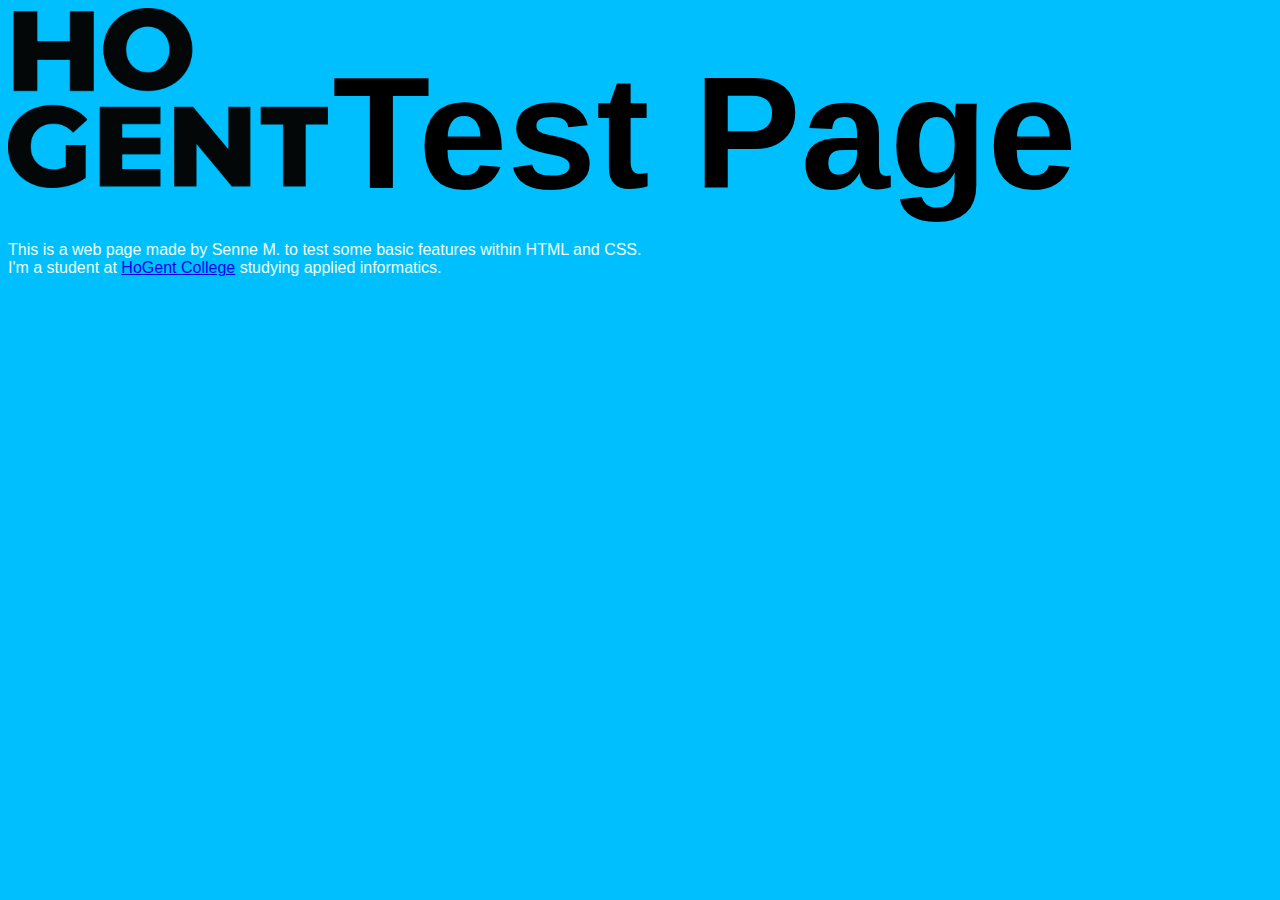
==== index.html @ 4918ae13 "Add files via upload" ====
<!DOCTYPE html>
<html lang="en">
  <head>
    <meta charset="UTF-8" />
    <meta http-equiv="X-UA-Compatible" content="IE=edge" />
    <meta name="viewport" content="width=device-width, initial-scale=1.0" />
    <link rel="stylesheet" href="/css/stylesheet.css">
    <title>Test Page</title>
  </head>
  <body>
    <div>
    <img class="logo" src="img/HOGENT_Logo_Pos_rgb.png">
    <h1>Test Page</h1>
  </div>
    <p>This is a web page made by Senne M. to test some basic features within HTML and CSS.<br>
      I'm a student at <a href="https://hogent.be">HoGent College</a> studying applied informatics.
    </p>
      </body>
</html>
---- css/stylesheet.css ----
html {
    font-family: Arial, Helvetica, sans-serif;
}

h1 {
    color: black;
    font-size: 10em;
    display: inline-block;
    margin: 0;
}

body {
    background-color: deepskyblue;
}

.logo {
    width: 20em;
}

p {
    color: honeydew;
}
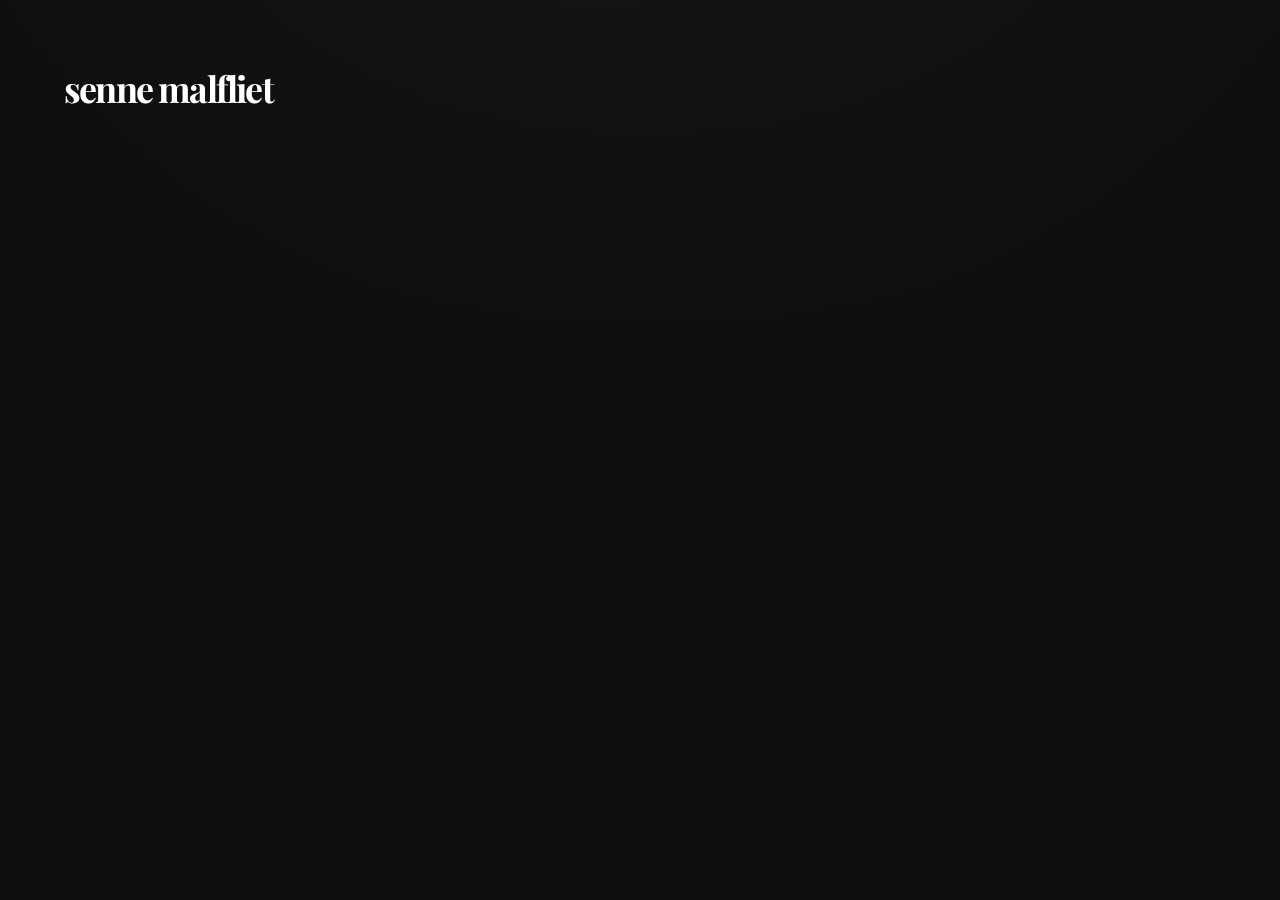
==== commit 3eac946f: "new site" ====
--- a/index.html
+++ b/index.html
@@ -1,19 +1,21 @@
-<!DOCTYPE html>
-<html lang="en">
-  <head>
-    <meta charset="UTF-8" />
-    <meta http-equiv="X-UA-Compatible" content="IE=edge" />
-    <meta name="viewport" content="width=device-width, initial-scale=1.0" />
-    <link rel="stylesheet" href="/css/stylesheet.css">
-    <title>Test Page</title>
-  </head>
-  <body>
-    <div>
-    <img class="logo" src="img/HOGENT_Logo_Pos_rgb.png">
-    <h1>Test Page</h1>
-  </div>
-    <p>This is a web page made by Senne M. to test some basic features within HTML and CSS.<br>
-      I'm a student at <a href="https://hogent.be">HoGent College</a> studying applied informatics.
-    </p>
-      </body>
-</html>
+<!DOCTYPE html>
+<html lang="en">
+	<head>
+		<meta charset="UTF-8">
+		<meta name="viewport" content="width=device-width, initial-scale=1.0">
+		<title>Senne Malfliet</title>
+		<link rel="stylesheet" href="stylesheet.css">
+	</head>
+	<body>
+		<div id="blob"></div>
+		<nav>
+			<a class="logo" href="/">
+				<p>Senne Malfliet</p>
+			</a>
+		</nav>
+		<main>
+			<h1>Boe!</h1>
+		</main>
+	</body>
+	<script src="main.js"></script>
+</html>--- a/stylesheet.css
+++ b/stylesheet.css
@@ -0,0 +1,127 @@
+@import url('https://fonts.googleapis.com/css2?family=Playfair+Display&display=swap');
+
+body {
+    background-color: #0f0f0f;
+    margin: 0;
+}
+
+#blob {
+    background-color: blue;
+    height: 300px;
+    aspect-ratio: 1;
+    position: fixed;
+    border-radius: 50%;
+    left: 50%;
+    top: -50%;
+    translate: -50% -50%;
+    background: linear-gradient(
+        to right,
+        rgb(143, 96, 236),
+        rgb(218, 178, 3)
+    );
+    animation: rotate 20s linear infinite;
+    filter: blur(400px);
+    z-index: -1;
+}
+
+@keyframes rotate {
+        from {
+            rotate: 0deg;
+        }
+        
+        50% {
+            scale: 1 1.25;
+        }
+
+        to {
+            rotate: 359deg;
+        }
+    }
+    
+
+
+main {
+    text-align: center;
+    padding: 1em;
+    max-width: 240px;
+    margin: 0 auto;
+}
+
+h1 {
+    color: #0f0f0f;
+    text-transform: uppercase;
+    font-size: 4em;
+    font-weight: 100;
+}
+
+.menu-button {
+    background-color: rgb(192, 19, 19);
+    height: 5em;
+    width: 5em;
+    margin: 1.25em 0;
+    border-radius: 50%;
+    display: flex;
+    align-items: center;
+    justify-content: center;
+}
+
+nav {
+    height: 7.5em;
+    margin: 2em 0;
+    padding: 0 4em;
+    display: flex;
+    align-items: center;
+    justify-content: space-between;
+}
+
+.logo {
+    display: flex;
+    font-family: 'Playfair Display', serif;
+    font-size: 2.25rem;
+    font-weight: 700;
+    text-transform: lowercase;
+    color: white;
+    margin-top: -.5rem;
+    letter-spacing: -.05em;
+    text-decoration: none;
+}
+
+.hamburger {
+    display: flex;
+    flex-direction: column;
+    align-items: center;
+    justify-content: space-between;
+    height: 30%;
+    width: 50%;
+}
+
+.line {
+    display: block;
+    height: 4px;
+    width: 100%;
+    border-radius: 25%;
+    background: #0e2431;
+}
+
+@media (min-width: 640px) {
+    main {
+        max-width: none;
+    }
+}
+
+.card-wrapper {
+    display: grid;
+    place-items: center;
+}
+
+.card {
+    width: 30vmin;
+    aspect-ratio: 5/7;
+    background-color: white;
+    border-radius: 1vmin;
+    position: absolute;
+}
+
+.card:nth-child(1) {
+    transform: translateX(-50%);
+}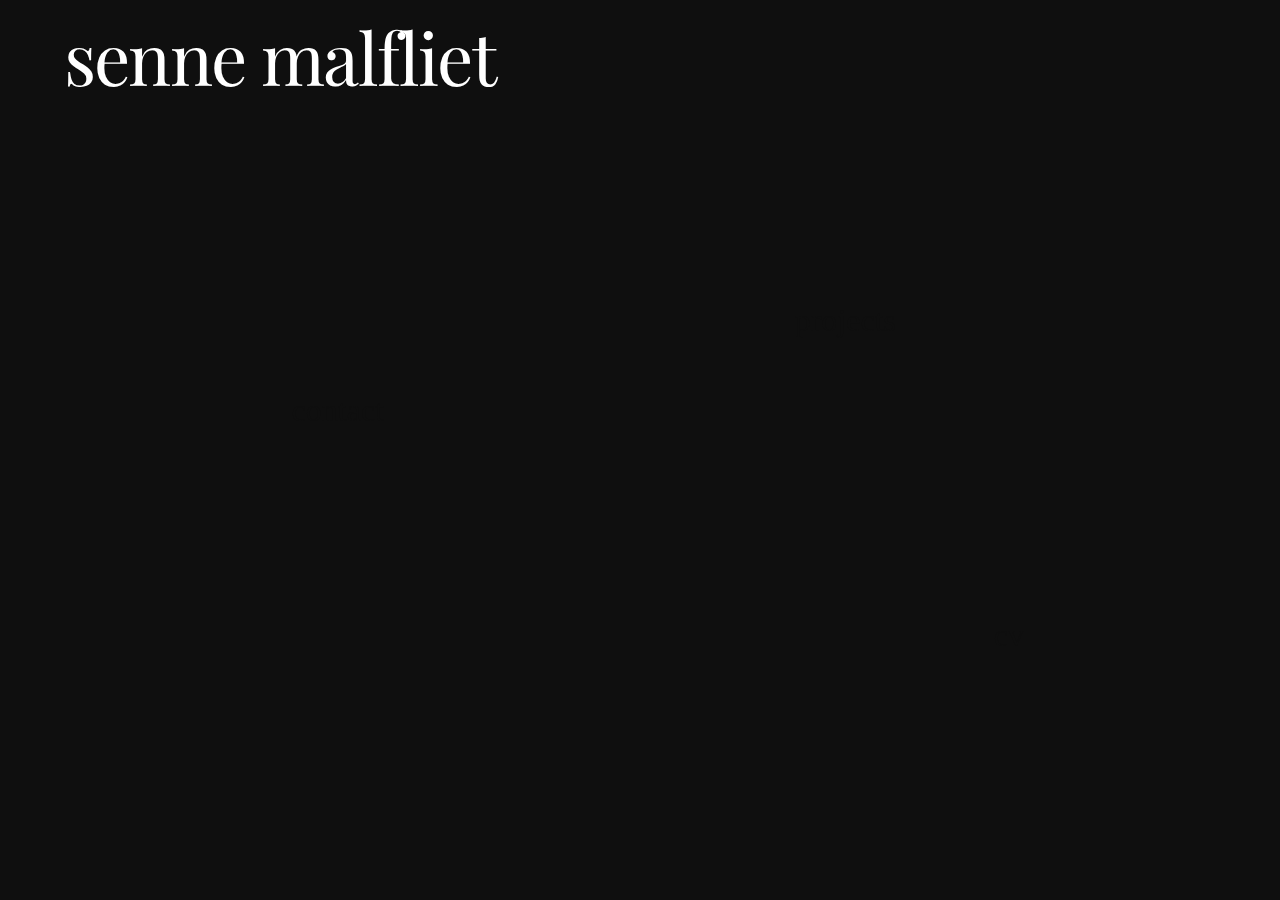
==== commit b30e3088: "ch ch ch changesss" ====
--- a/index.html
+++ b/index.html
@@ -5,16 +5,19 @@
 		<meta name="viewport" content="width=device-width, initial-scale=1.0">
 		<title>Senne Malfliet</title>
 		<link rel="stylesheet" href="stylesheet.css">
+		<link rel="stylesheet" href="index.css">
 	</head>
 	<body>
 		<div id="blob"></div>
 		<nav>
 			<a class="logo" href="/">
-				<p>Senne Malfliet</p>
+				<h1>Senne Malfliet</h1>
 			</a>
 		</nav>
 		<main>
-			<h1>Boe!</h1>
+			<a href="projects.html"><p id="link1">projects</p></a>
+			<a href="contact.html"><p id="link2">contact</p></a>
+			<a href="cv.html"><p id="link3">cv</p></a>
 		</main>
 	</body>
 	<script src="main.js"></script>
--- a/stylesheet.css
+++ b/stylesheet.css
@@ -1,127 +1,5 @@
-@import url('https://fonts.googleapis.com/css2?family=Playfair+Display&display=swap');
+@import url("https://fonts.googleapis.com/css2?family=Playfair+Display&display=swap");
 
 body {
     background-color: #0f0f0f;
-    margin: 0;
-}
-
-#blob {
-    background-color: blue;
-    height: 300px;
-    aspect-ratio: 1;
-    position: fixed;
-    border-radius: 50%;
-    left: 50%;
-    top: -50%;
-    translate: -50% -50%;
-    background: linear-gradient(
-        to right,
-        rgb(143, 96, 236),
-        rgb(218, 178, 3)
-    );
-    animation: rotate 20s linear infinite;
-    filter: blur(400px);
-    z-index: -1;
-}
-
-@keyframes rotate {
-        from {
-            rotate: 0deg;
-        }
-        
-        50% {
-            scale: 1 1.25;
-        }
-
-        to {
-            rotate: 359deg;
-        }
-    }
-    
-
-
-main {
-    text-align: center;
-    padding: 1em;
-    max-width: 240px;
-    margin: 0 auto;
-}
-
-h1 {
-    color: #0f0f0f;
-    text-transform: uppercase;
-    font-size: 4em;
-    font-weight: 100;
-}
-
-.menu-button {
-    background-color: rgb(192, 19, 19);
-    height: 5em;
-    width: 5em;
-    margin: 1.25em 0;
-    border-radius: 50%;
-    display: flex;
-    align-items: center;
-    justify-content: center;
-}
-
-nav {
-    height: 7.5em;
-    margin: 2em 0;
-    padding: 0 4em;
-    display: flex;
-    align-items: center;
-    justify-content: space-between;
-}
-
-.logo {
-    display: flex;
-    font-family: 'Playfair Display', serif;
-    font-size: 2.25rem;
-    font-weight: 700;
-    text-transform: lowercase;
-    color: white;
-    margin-top: -.5rem;
-    letter-spacing: -.05em;
-    text-decoration: none;
-}
-
-.hamburger {
-    display: flex;
-    flex-direction: column;
-    align-items: center;
-    justify-content: space-between;
-    height: 30%;
-    width: 50%;
-}
-
-.line {
-    display: block;
-    height: 4px;
-    width: 100%;
-    border-radius: 25%;
-    background: #0e2431;
-}
-
-@media (min-width: 640px) {
-    main {
-        max-width: none;
-    }
-}
-
-.card-wrapper {
-    display: grid;
-    place-items: center;
-}
-
-.card {
-    width: 30vmin;
-    aspect-ratio: 5/7;
-    background-color: white;
-    border-radius: 1vmin;
-    position: absolute;
-}
-
-.card:nth-child(1) {
-    transform: translateX(-50%);
 }--- a/index.css
+++ b/index.css
@@ -0,0 +1,96 @@
+#blob {
+  height: 300px;
+  aspect-ratio: 1;
+  position: fixed;
+  border-radius: 50%;
+  translate: -50% -50%;
+  background: linear-gradient(to right, rgb(231, 9, 9), rgb(218, 178, 3));
+  animation: rotate 5s linear infinite;
+  filter: blur(50px);
+  z-index: -1;
+  opacity: 0;
+}
+
+@keyframes rotate {
+  from {
+    rotate: 0deg;
+    scale: 1 1;
+  }
+
+  50% {
+    scale: 1.15 1.15;
+  }
+
+  to {
+    rotate: 360deg;
+    scale: 1 1;
+  }
+}
+
+main {
+  text-align: center;
+  padding: 1em;
+  max-width: 240px;
+  margin: 0 auto;
+}
+
+p {
+  color: #0f0f0f;
+  font-size: 2em;
+  font-weight: 100;
+}
+
+html,
+body {
+  margin: 0;
+  height: 100%;
+}
+
+nav {
+  height: 7.5em;
+  padding: 0 4em;
+  display: flex;
+  align-items: center;
+  justify-content: space-between;
+}
+
+.logo {
+  display: flex;
+  font-family: "Playfair Display", serif;
+  font-size: 2.25rem;
+  font-weight: 700;
+  text-transform: lowercase;
+  color: white;
+  margin-top: -0.5rem;
+  letter-spacing: -0.05em;
+  text-decoration: none;
+}
+
+@media (min-width: 640px) {
+  main {
+    max-width: none;
+  }
+}
+
+#link1 {
+  position: fixed;
+  top: 30%;
+  right: 30%;
+}
+
+#link2 {
+  position: fixed;
+  top: 40%;
+  right: 70%;
+}
+
+#link3 {
+  position: fixed;
+  top: 65%;
+  right: 20%;
+}
+
+h1 {
+  font-size: 2em;
+  font-weight: 100;
+}